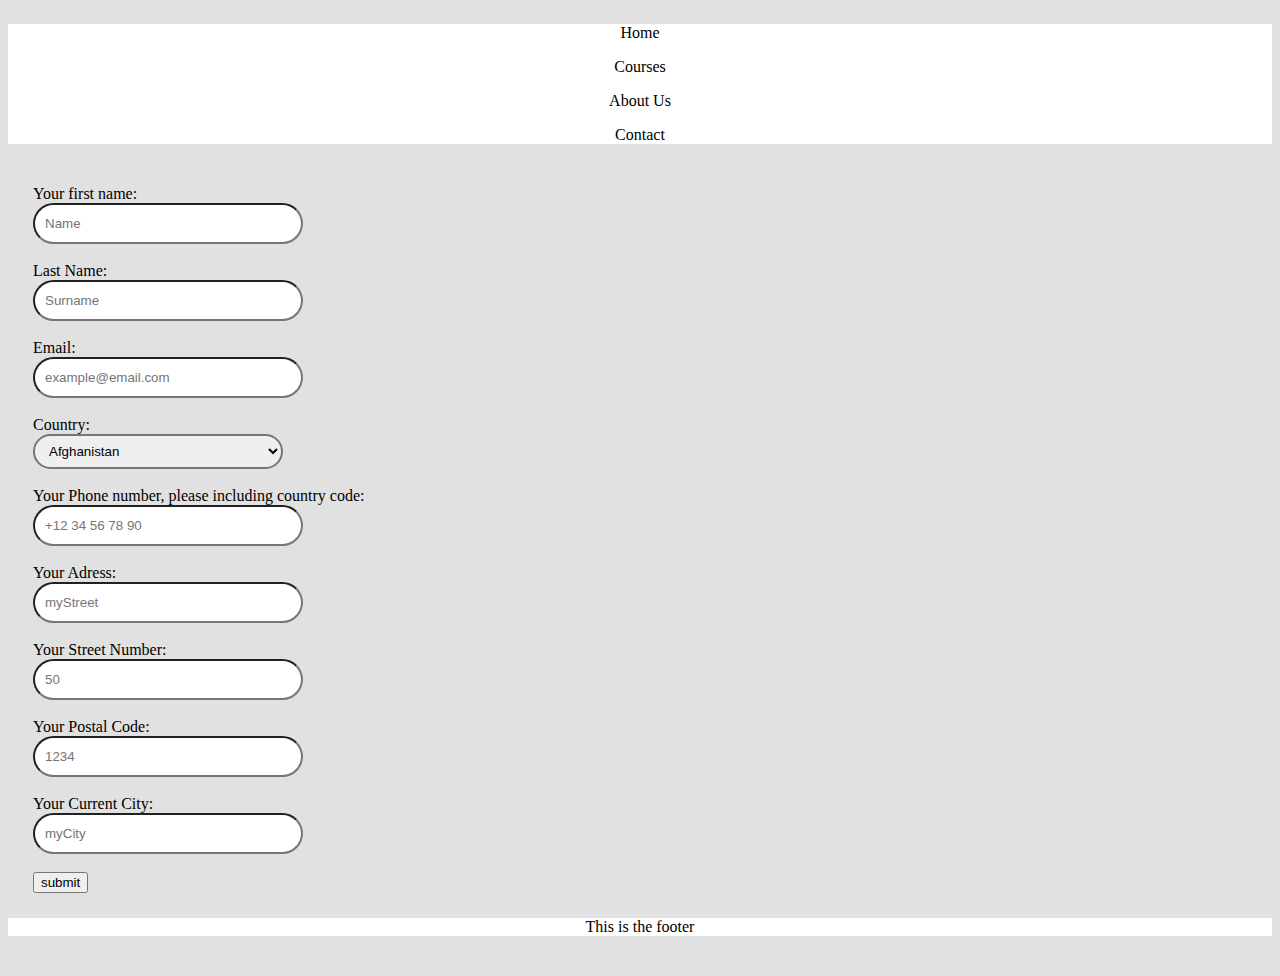
==== booking.html @ 511e3958 "some styling changes" ====
<!DOCTYPE html>
<html lang="en">
<head>
    <meta charset="UTF-8">
    <meta name="viewport" content="width=device-width, initial-scale=1.0">
    <link href="https://cdn.jsdelivr.net/npm/bootstrap@5.3.0/dist/css/bootstrap.min.css" rel="stylesheet" integrity="sha384-9ndCyUaIbzAi2FUVXJi0CjmCapSmO7SnpJef0486qhLnuZ2cdeRhO02iuK6FUUVM" crossorigin="anonymous">
    <script src="https://cdn.jsdelivr.net/npm/bootstrap@5.3.0/dist/js/bootstrap.bundle.min.js" integrity="sha384-geWF76RCwLtnZ8qwWowPQNguL3RmwHVBC9FhGdlKrxdiJJigb/j/68SIy3Te4Bkz" crossorigin="anonymous"></script>
    <link href="./css/mystyle.css" type="text/css" rel="stylesheet">
    <script src="./js/booking.js" defer></script>
    <title>Book a Course</title>
</head>
<body>

<nav>
    <div class="header">
        <div class="container">
            <div class="row justify-content-center align-items-center text_align_center">

                <div class="col float-left">
                    <p></p>
                    <p>Home</p>
                </div>

                <div class="col center">
                    <p></p>
                    <p>Courses</p>
                </div>

                <div class="col center">
                    <p></p>
                    <p>About Us</p>
                </div>

                <div class="col float-right">
                    <p></p>
                    <p>Contact</p>
                </div>

            </div>
        </div>
    </div>
</nav>

    <div class="middle_page">
        <div>

            <form id="firstForm" action="./confirmation_booking.html" method="GET" onsubmit="preserveResult()">

                <label for="firstName">Your first name: </label><br>
                <input type="text" class="input" id="firstName" name="firstName" placeholder="Name" /><br>
                <div id="firstNameWrong" class="alert-message"></div><br>

                <label for="lastName">Last Name: </label><br>
                <input type="text" class="input" id="lastName" name="lastName" placeholder="Surname"/><br>
                <div id="lastNameWrong" class="alert-message"></div><br>

                <label for="email">Email: </label><br>
                <input id="email" type="text" class="input" name="email" placeholder="example@email.com"/><br>
                <div id="email-wrong" class="alert-message"></div><br>

                <label for="country">Country: </label><br>
                <select class="input" id="country" name="country">
                    <option value="AF">Afghanistan</option>
                    <option value="AX">Aland Islands</option>
                    <option value="AL">Albania</option>
                    <option value="DZ">Algeria</option>
                    <option value="AS">American Samoa</option>
                    <option value="AD">Andorra</option>
                    <option value="AO">Angola</option>
                    <option value="AI">Anguilla</option>
                    <option value="AQ">Antarctica</option>
                    <option value="AG">Antigua and Barbuda</option>
                    <option value="AR">Argentina</option>
                    <option value="AM">Armenia</option>
                    <option value="AW">Aruba</option>
                    <option value="AU">Australia</option>
                    <option value="AT">Austria</option>
                    <option value="AZ">Azerbaijan</option>
                    <option value="BS">Bahamas</option>
                    <option value="BH">Bahrain</option>
                    <option value="BD">Bangladesh</option>
                    <option value="BB">Barbados</option>
                    <option value="BY">Belarus</option>
                    <option value="BE">Belgium</option>
                    <option value="BZ">Belize</option>
                    <option value="BJ">Benin</option>
                    <option value="BM">Bermuda</option>
                    <option value="BT">Bhutan</option>
                    <option value="BO">Bolivia</option>
                    <option value="BQ">Bonaire, Sint Eustatius and Saba</option>
                    <option value="BA">Bosnia and Herzegovina</option>
                    <option value="BW">Botswana</option>
                    <option value="BV">Bouvet Island</option>
                    <option value="BR">Brazil</option>
                    <option value="IO">British Indian Ocean Territory</option>
                    <option value="BN">Brunei Darussalam</option>
                    <option value="BG">Bulgaria</option>
                    <option value="BF">Burkina Faso</option>
                    <option value="BI">Burundi</option>
                    <option value="KH">Cambodia</option>
                    <option value="CM">Cameroon</option>
                    <option value="CA">Canada</option>
                    <option value="CV">Cape Verde</option>
                    <option value="KY">Cayman Islands</option>
                    <option value="CF">Central African Republic</option>
                    <option value="TD">Chad</option>
                    <option value="CL">Chile</option>
                    <option value="CN">China</option>
                    <option value="CX">Christmas Island</option>
                    <option value="CC">Cocos (Keeling) Islands</option>
                    <option value="CO">Colombia</option>
                    <option value="KM">Comoros</option>
                    <option value="CG">Congo</option>
                    <option value="CD">Congo, Democratic Republic of the Congo</option>
                    <option value="CK">Cook Islands</option>
                    <option value="CR">Costa Rica</option>
                    <option value="CI">Cote D'Ivoire</option>
                    <option value="HR">Croatia</option>
                    <option value="CU">Cuba</option>
                    <option value="CW">Curacao</option>
                    <option value="CY">Cyprus</option>
                    <option value="CZ">Czech Republic</option>
                    <option value="DK">Denmark</option>
                    <option value="DJ">Djibouti</option>
                    <option value="DM">Dominica</option>
                    <option value="DO">Dominican Republic</option>
                    <option value="EC">Ecuador</option>
                    <option value="EG">Egypt</option>
                    <option value="SV">El Salvador</option>
                    <option value="GQ">Equatorial Guinea</option>
                    <option value="ER">Eritrea</option>
                    <option value="EE">Estonia</option>
                    <option value="ET">Ethiopia</option>
                    <option value="FK">Falkland Islands (Malvinas)</option>
                    <option value="FO">Faroe Islands</option>
                    <option value="FJ">Fiji</option>
                    <option value="FI">Finland</option>
                    <option value="FR">France</option>
                    <option value="GF">French Guiana</option>
                    <option value="PF">French Polynesia</option>
                    <option value="TF">French Southern Territories</option>
                    <option value="GA">Gabon</option>
                    <option value="GM">Gambia</option>
                    <option value="GE">Georgia</option>
                    <option value="DE">Germany</option>
                    <option value="GH">Ghana</option>
                    <option value="GI">Gibraltar</option>
                    <option value="GR">Greece</option>
                    <option value="GL">Greenland</option>
                    <option value="GD">Grenada</option>
                    <option value="GP">Guadeloupe</option>
                    <option value="GU">Guam</option>
                    <option value="GT">Guatemala</option>
                    <option value="GG">Guernsey</option>
                    <option value="GN">Guinea</option>
                    <option value="GW">Guinea-Bissau</option>
                    <option value="GY">Guyana</option>
                    <option value="HT">Haiti</option>
                    <option value="HM">Heard Island and Mcdonald Islands</option>
                    <option value="VA">Holy See (Vatican City State)</option>
                    <option value="HN">Honduras</option>
                    <option value="HK">Hong Kong</option>
                    <option value="HU">Hungary</option>
                    <option value="IS">Iceland</option>
                    <option value="IN">India</option>
                    <option value="ID">Indonesia</option>
                    <option value="IR">Iran, Islamic Republic of</option>
                    <option value="IQ">Iraq</option>
                    <option value="IE">Ireland</option>
                    <option value="IM">Isle of Man</option>
                    <option value="IL">Israel</option>
                    <option value="IT">Italy</option>
                    <option value="JM">Jamaica</option>
                    <option value="JP">Japan</option>
                    <option value="JE">Jersey</option>
                    <option value="JO">Jordan</option>
                    <option value="KZ">Kazakhstan</option>
                    <option value="KE">Kenya</option>
                    <option value="KI">Kiribati</option>
                    <option value="KP">Korea, Democratic People's Republic of</option>
                    <option value="KR">Korea, Republic of</option>
                    <option value="XK">Kosovo</option>
                    <option value="KW">Kuwait</option>
                    <option value="KG">Kyrgyzstan</option>
                    <option value="LA">Lao People's Democratic Republic</option>
                    <option value="LV">Latvia</option>
                    <option value="LB">Lebanon</option>
                    <option value="LS">Lesotho</option>
                    <option value="LR">Liberia</option>
                    <option value="LY">Libyan Arab Jamahiriya</option>
                    <option value="LI">Liechtenstein</option>
                    <option value="LT">Lithuania</option>
                    <option value="LU">Luxembourg</option>
                    <option value="MO">Macao</option>
                    <option value="MK">Macedonia, the Former Yugoslav Republic of</option>
                    <option value="MG">Madagascar</option>
                    <option value="MW">Malawi</option>
                    <option value="MY">Malaysia</option>
                    <option value="MV">Maldives</option>
                    <option value="ML">Mali</option>
                    <option value="MT">Malta</option>
                    <option value="MH">Marshall Islands</option>
                    <option value="MQ">Martinique</option>
                    <option value="MR">Mauritania</option>
                    <option value="MU">Mauritius</option>
                    <option value="YT">Mayotte</option>
                    <option value="MX">Mexico</option>
                    <option value="FM">Micronesia, Federated States of</option>
                    <option value="MD">Moldova, Republic of</option>
                    <option value="MC">Monaco</option>
                    <option value="MN">Mongolia</option>
                    <option value="ME">Montenegro</option>
                    <option value="MS">Montserrat</option>
                    <option value="MA">Morocco</option>
                    <option value="MZ">Mozambique</option>
                    <option value="MM">Myanmar</option>
                    <option value="NA">Namibia</option>
                    <option value="NR">Nauru</option>
                    <option value="NP">Nepal</option>
                    <option value="NL">Netherlands</option>
                    <option value="AN">Netherlands Antilles</option>
                    <option value="NC">New Caledonia</option>
                    <option value="NZ">New Zealand</option>
                    <option value="NI">Nicaragua</option>
                    <option value="NE">Niger</option>
                    <option value="NG">Nigeria</option>
                    <option value="NU">Niue</option>
                    <option value="NF">Norfolk Island</option>
                    <option value="MP">Northern Mariana Islands</option>
                    <option value="NO">Norway</option>
                    <option value="OM">Oman</option>
                    <option value="PK">Pakistan</option>
                    <option value="PW">Palau</option>
                    <option value="PS">Palestinian Territory, Occupied</option>
                    <option value="PA">Panama</option>
                    <option value="PG">Papua New Guinea</option>
                    <option value="PY">Paraguay</option>
                    <option value="PE">Peru</option>
                    <option value="PH">Philippines</option>
                    <option value="PN">Pitcairn</option>
                    <option value="PL">Poland</option>
                    <option value="PT">Portugal</option>
                    <option value="PR">Puerto Rico</option>
                    <option value="QA">Qatar</option>
                    <option value="RE">Reunion</option>
                    <option value="RO">Romania</option>
                    <option value="RU">Russian Federation</option>
                    <option value="RW">Rwanda</option>
                    <option value="BL">Saint Barthelemy</option>
                    <option value="SH">Saint Helena</option>
                    <option value="KN">Saint Kitts and Nevis</option>
                    <option value="LC">Saint Lucia</option>
                    <option value="MF">Saint Martin</option>
                    <option value="PM">Saint Pierre and Miquelon</option>
                    <option value="VC">Saint Vincent and the Grenadines</option>
                    <option value="WS">Samoa</option>
                    <option value="SM">San Marino</option>
                    <option value="ST">Sao Tome and Principe</option>
                    <option value="SA">Saudi Arabia</option>
                    <option value="SN">Senegal</option>
                    <option value="RS">Serbia</option>
                    <option value="CS">Serbia and Montenegro</option>
                    <option value="SC">Seychelles</option>
                    <option value="SL">Sierra Leone</option>
                    <option value="SG">Singapore</option>
                    <option value="SX">Sint Maarten</option>
                    <option value="SK">Slovakia</option>
                    <option value="SI">Slovenia</option>
                    <option value="SB">Solomon Islands</option>
                    <option value="SO">Somalia</option>
                    <option value="ZA">South Africa</option>
                    <option value="GS">South Georgia and the South Sandwich Islands</option>
                    <option value="SS">South Sudan</option>
                    <option value="ES">Spain</option>
                    <option value="LK">Sri Lanka</option>
                    <option value="SD">Sudan</option>
                    <option value="SR">Suriname</option>
                    <option value="SJ">Svalbard and Jan Mayen</option>
                    <option value="SZ">Swaziland</option>
                    <option value="SE">Sweden</option>
                    <option value="CH">Switzerland</option>
                    <option value="SY">Syrian Arab Republic</option>
                    <option value="TW">Taiwan, Province of China</option>
                    <option value="TJ">Tajikistan</option>
                    <option value="TZ">Tanzania, United Republic of</option>
                    <option value="TH">Thailand</option>
                    <option value="TL">Timor-Leste</option>
                    <option value="TG">Togo</option>
                    <option value="TK">Tokelau</option>
                    <option value="TO">Tonga</option>
                    <option value="TT">Trinidad and Tobago</option>
                    <option value="TN">Tunisia</option>
                    <option value="TR">Turkey</option>
                    <option value="TM">Turkmenistan</option>
                    <option value="TC">Turks and Caicos Islands</option>
                    <option value="TV">Tuvalu</option>
                    <option value="UG">Uganda</option>
                    <option value="UA">Ukraine</option>
                    <option value="AE">United Arab Emirates</option>
                    <option value="GB">United Kingdom</option>
                    <option value="US">United States</option>
                    <option value="UM">United States Minor Outlying Islands</option>
                    <option value="UY">Uruguay</option>
                    <option value="UZ">Uzbekistan</option>
                    <option value="VU">Vanuatu</option>
                    <option value="VE">Venezuela</option>
                    <option value="VN">Viet Nam</option>
                    <option value="VG">Virgin Islands, British</option>
                    <option value="VI">Virgin Islands, U.s.</option>
                    <option value="WF">Wallis and Futuna</option>
                    <option value="EH">Western Sahara</option>
                    <option value="YE">Yemen</option>
                    <option value="ZM">Zambia</option>
                    <option value="ZW">Zimbabwe</option>
                </select><br><br>

                <label for="phone">Your Phone number, please including country code: </label><br>
                <input type="number" class="input" id="phone" name="phone" placeholder="+12 34 56 78 90"/><br>
                <div id="phoneIncorrect" class="alert-message"></div><br>

                <label for="adress">Your Adress: </label><br>
                <input type="text" class="input" id="adress" name="adress" placeholder="myStreet"/><br>
                <div id="adressIncorrect" class="alert-message"></div><br>

                <label for="adress-nr">Your Street Number: </label><br>
                <input type="text" class="input" id="adress-nr" name="adress-nr" placeholder="50"/><br>
                <div id="adressNrIncorrect" class="alert-message"></div><br>

                <label for="zip">Your Postal Code: </label><br>
                <input type="number" class="input" id="zip" name="zip" placeholder="1234"/><br>
                <div id="zipIncorrect" class="alert-message"></div><br>

                <label for="city">Your Current City: </label><br>
                <input type="text" class="input" id="city" name="city" placeholder="myCity"/><br>
                <div id="cityIncorrect" class="alert-message"></div><br>

                <input class="form-button" type="submit" value="submit" />

            </form>
        </div>

    </div>

<footer>
    <div class="footer">
        <div class="container">
            <div class="row justify-content-center align-items-center">

                <div class="col">
                    <p>This is the footer</p>
                </div>

            </div>
        </div>
    </div>
</footer>
    
</body>
</html>
---- css/mystyle.css ----
body
{
    background-color: rgb(225, 225, 225);
    display: flex;
    flex-direction: column;
    min-height:100vh;
}

.header
{
    position: sticky;
    top: 0;
    background-color: white;
    margin-bottom: auto;
    z-index: 100;
}


.middle_page
{
    padding: 25px;
    flex: 1;    
}

.footer
{
    text-align:center;
    position: sticky;
    bottom: 0;
    background-color: white;
    margin-top: auto;
    z-index: 100;
}

.text_align_right
{
    text-align: right;
}

.text_align_left
{
    text-align: left;
}

.text_align_center
{
    text-align: center;
}

.alert-message
{
    color: red;
    font-size: bold;
}

.input
{
    height: 35px;
    width: 250px;
    border-width: 2px;
    border-radius: 50px;
    padding-left: 10px;
    padding-right: 6px;
}
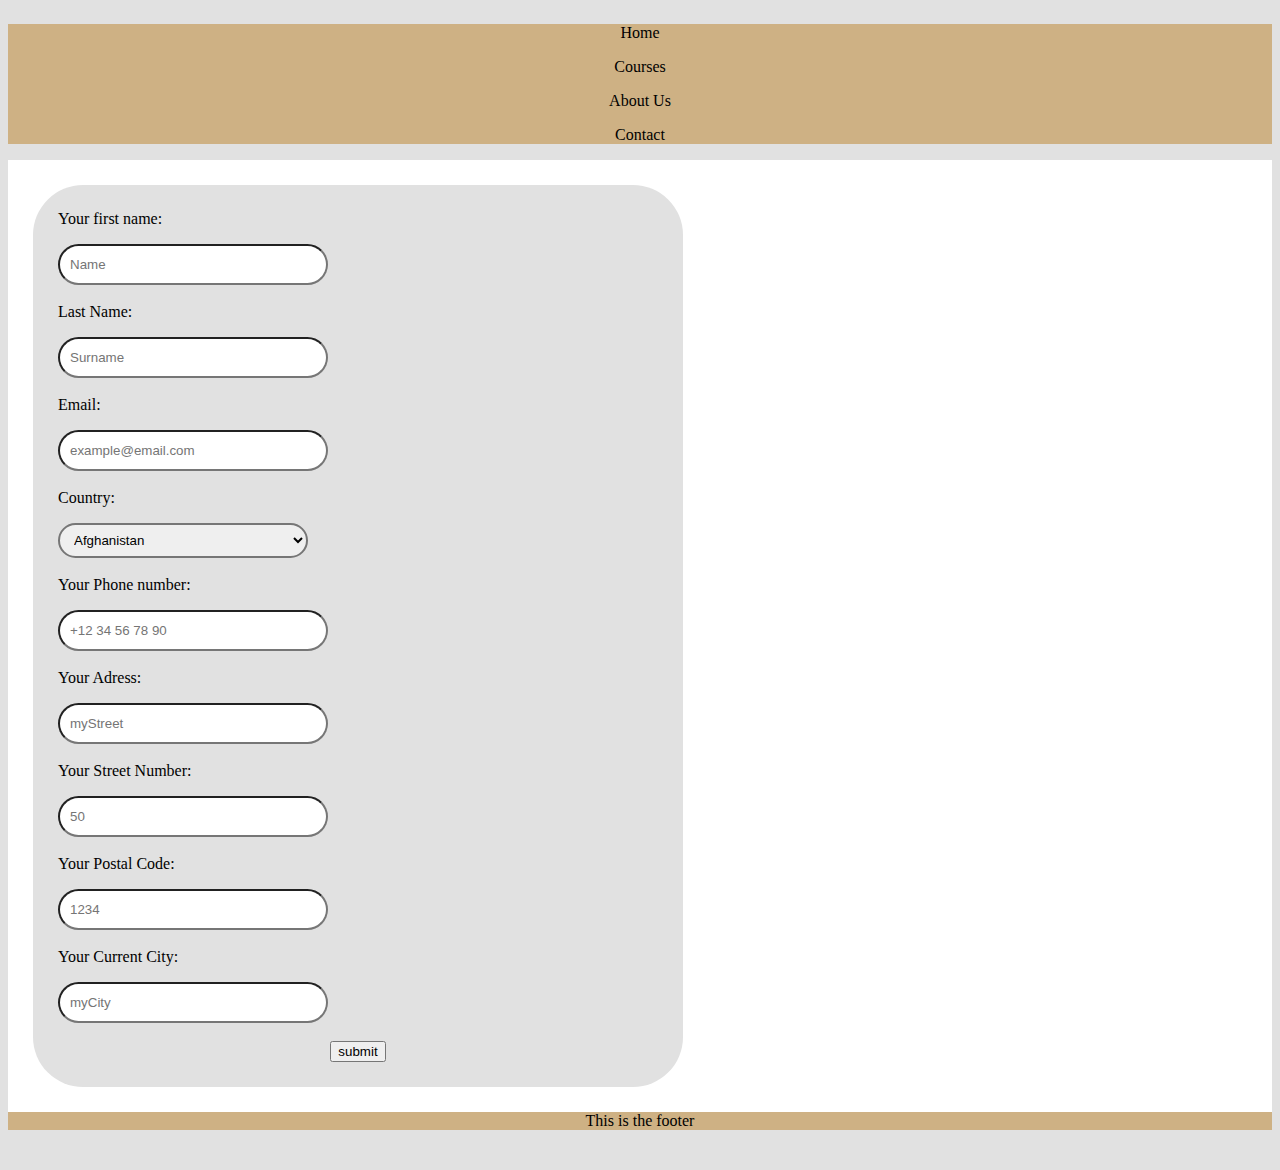
==== commit 166c80a9: "some design changes" ====
--- a/booking.html
+++ b/booking.html
@@ -42,23 +42,23 @@
 </nav>
 
     <div class="middle_page">
-        <div>
+        <div class="container completion-form">
 
             <form id="firstForm" action="./confirmation_booking.html" method="GET" onsubmit="preserveResult()">
 
-                <label for="firstName">Your first name: </label><br>
+                <label for="firstName">Your first name: </label><p></p>
                 <input type="text" class="input" id="firstName" name="firstName" placeholder="Name" /><br>
                 <div id="firstNameWrong" class="alert-message"></div><br>
 
-                <label for="lastName">Last Name: </label><br>
+                <label for="lastName">Last Name: </label><p></p>
                 <input type="text" class="input" id="lastName" name="lastName" placeholder="Surname"/><br>
                 <div id="lastNameWrong" class="alert-message"></div><br>
 
-                <label for="email">Email: </label><br>
+                <label for="email">Email: </label><p></p>
                 <input id="email" type="text" class="input" name="email" placeholder="example@email.com"/><br>
                 <div id="email-wrong" class="alert-message"></div><br>
 
-                <label for="country">Country: </label><br>
+                <label for="country">Country: </label><p></p>
                 <select class="input" id="country" name="country">
                     <option value="AF">Afghanistan</option>
                     <option value="AX">Aland Islands</option>
@@ -314,27 +314,29 @@
                     <option value="ZW">Zimbabwe</option>
                 </select><br><br>
 
-                <label for="phone">Your Phone number, please including country code: </label><br>
+                <label for="phone">Your Phone number: </label><p></p>
                 <input type="number" class="input" id="phone" name="phone" placeholder="+12 34 56 78 90"/><br>
                 <div id="phoneIncorrect" class="alert-message"></div><br>
 
-                <label for="adress">Your Adress: </label><br>
+                <label for="adress">Your Adress: </label><p></p>
                 <input type="text" class="input" id="adress" name="adress" placeholder="myStreet"/><br>
                 <div id="adressIncorrect" class="alert-message"></div><br>
 
-                <label for="adress-nr">Your Street Number: </label><br>
+                <label for="adress-nr">Your Street Number: </label><p></p>
                 <input type="text" class="input" id="adress-nr" name="adress-nr" placeholder="50"/><br>
                 <div id="adressNrIncorrect" class="alert-message"></div><br>
 
-                <label for="zip">Your Postal Code: </label><br>
+                <label for="zip">Your Postal Code: </label><p></p>
                 <input type="number" class="input" id="zip" name="zip" placeholder="1234"/><br>
                 <div id="zipIncorrect" class="alert-message"></div><br>
 
-                <label for="city">Your Current City: </label><br>
+                <label for="city">Your Current City: </label><p></p>
                 <input type="text" class="input" id="city" name="city" placeholder="myCity"/><br>
                 <div id="cityIncorrect" class="alert-message"></div><br>
 
-                <input class="form-button" type="submit" value="submit" />
+                <div class="submit-input">
+                    <input class="form-button submit-input" type="submit" value="submit" />
+                </div>
 
             </form>
         </div>
--- a/css/mystyle.css
+++ b/css/mystyle.css
@@ -10,7 +10,7 @@
 {
     position: sticky;
     top: 0;
-    background-color: white;
+    background-color: rgb(206, 177, 132);
     margin-bottom: auto;
     z-index: 100;
 }
@@ -18,6 +18,7 @@
 
 .middle_page
 {
+    background-color: white;
     padding: 25px;
     flex: 1;    
 }
@@ -27,7 +28,7 @@
     text-align:center;
     position: sticky;
     bottom: 0;
-    background-color: white;
+    background-color: rgb(206, 177, 132);
     margin-top: auto;
     z-index: 100;
 }
@@ -62,3 +63,20 @@
     padding-left: 10px;
     padding-right: 6px;
 }
+
+.completion-form
+{
+    background-color: rgb(225, 225, 225);
+    padding: 25px;
+    border-radius: 50px;
+    max-width: 600px;
+}
+
+.submit-input
+{
+    display: flex;
+    justify-content: center;
+    align-items: center;
+}
+
+
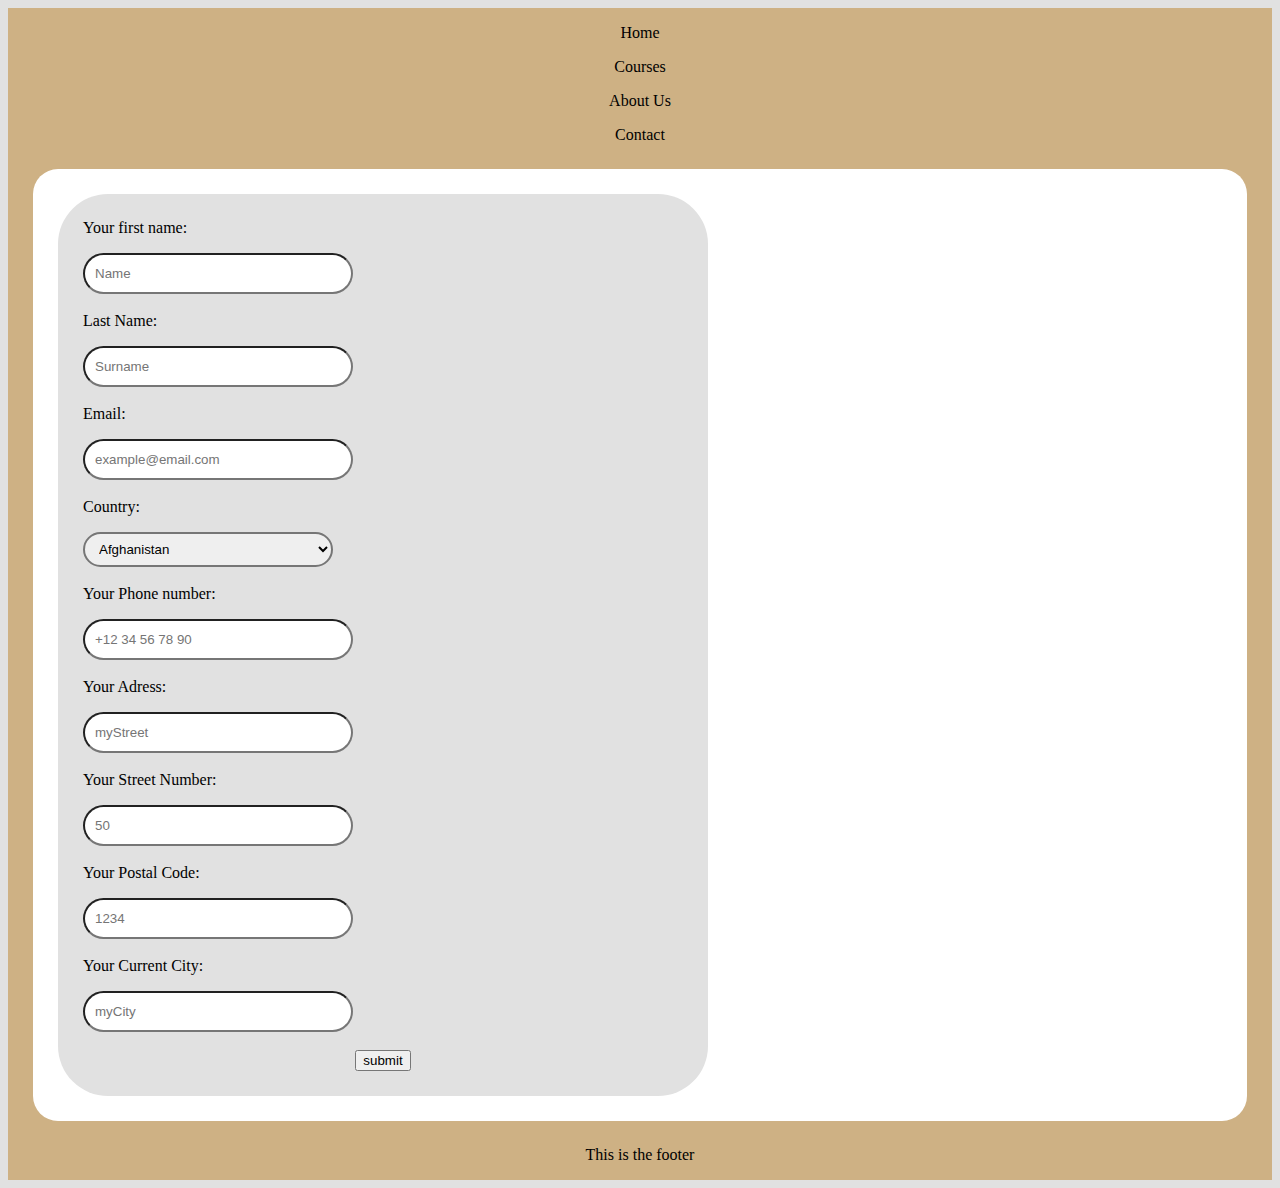
==== commit ae361a94: "styling changes" ====
--- a/booking.html
+++ b/booking.html
@@ -10,6 +10,7 @@
     <title>Book a Course</title>
 </head>
 <body>
+<div class="page">
 
 <nav>
     <div class="header">
@@ -357,5 +358,6 @@
     </div>
 </footer>
     
+</div>
 </body>
 </html>--- a/css/mystyle.css
+++ b/css/mystyle.css
@@ -20,7 +20,15 @@
 {
     background-color: white;
     padding: 25px;
+    border-radius: 25px;
     flex: 1;    
+    margin: 25px;
+}
+
+.page
+{
+    background-color: rgb(206, 177, 132);
+    flex: 1;
 }
 
 .footer
@@ -58,6 +66,8 @@
 {
     height: 35px;
     width: 250px;
+    min-width: 33px;
+    max-width: 100%;
     border-width: 2px;
     border-radius: 50px;
     padding-left: 10px;
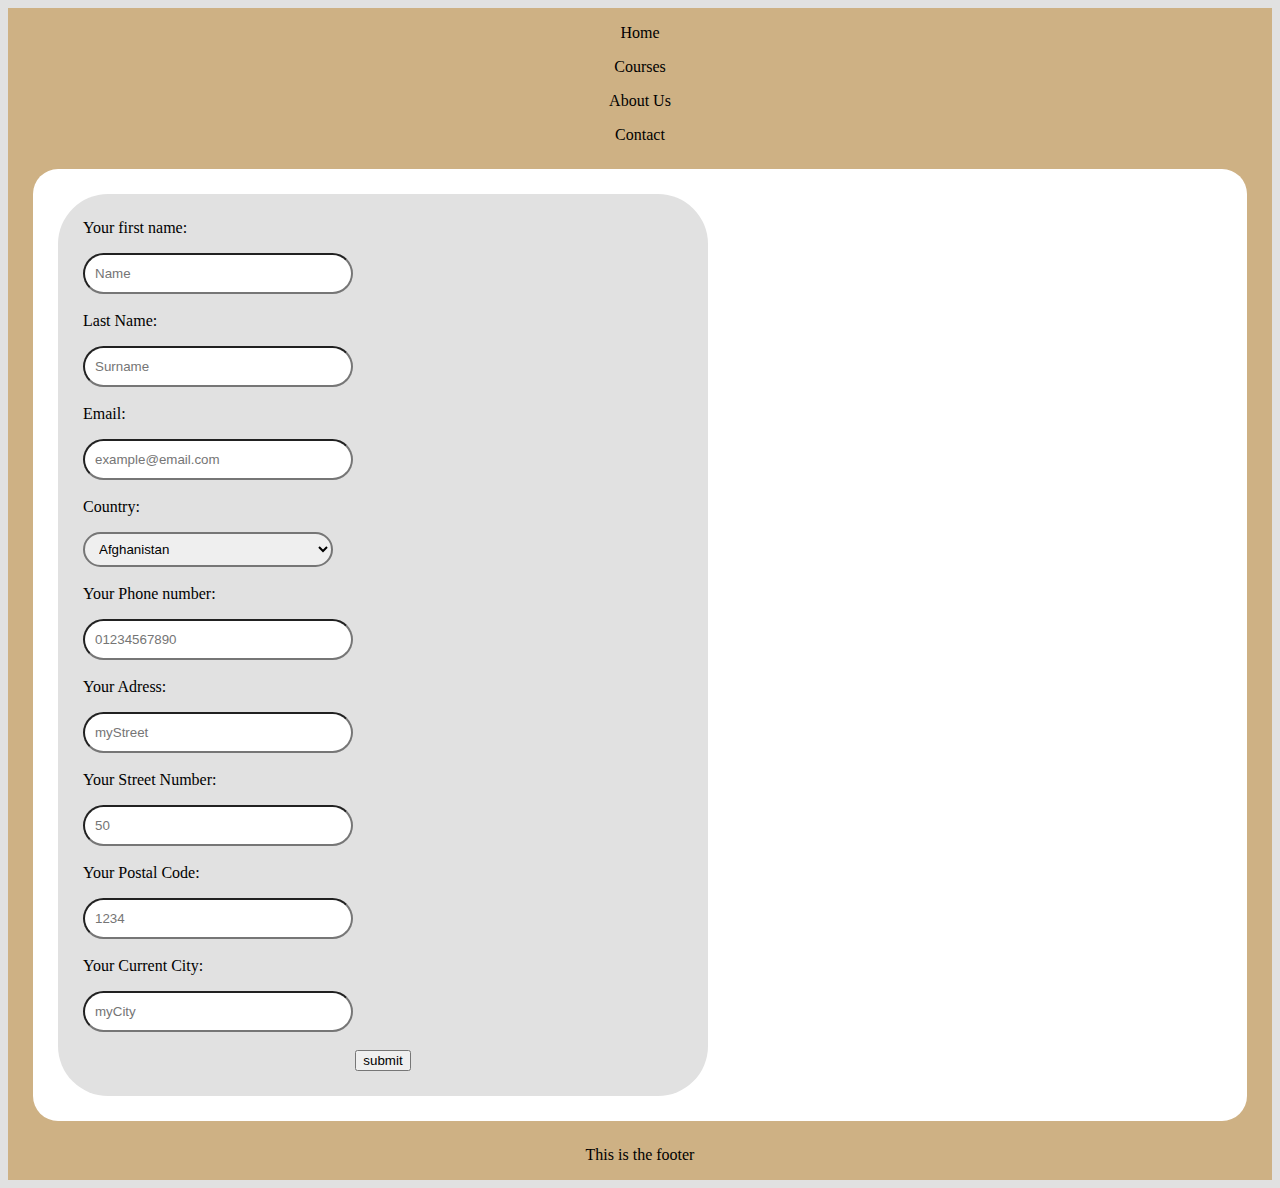
==== commit ba3710f3: "corrected some data entry and some added some JavaScript" ====
--- a/booking.html
+++ b/booking.html
@@ -316,7 +316,7 @@
                 </select><br><br>
 
                 <label for="phone">Your Phone number: </label><p></p>
-                <input type="number" class="input" id="phone" name="phone" placeholder="+12 34 56 78 90"/><br>
+                <input type="number" class="input" id="phone" name="phone" placeholder="01234567890"/><br>
                 <div id="phoneIncorrect" class="alert-message"></div><br>
 
                 <label for="adress">Your Adress: </label><p></p>
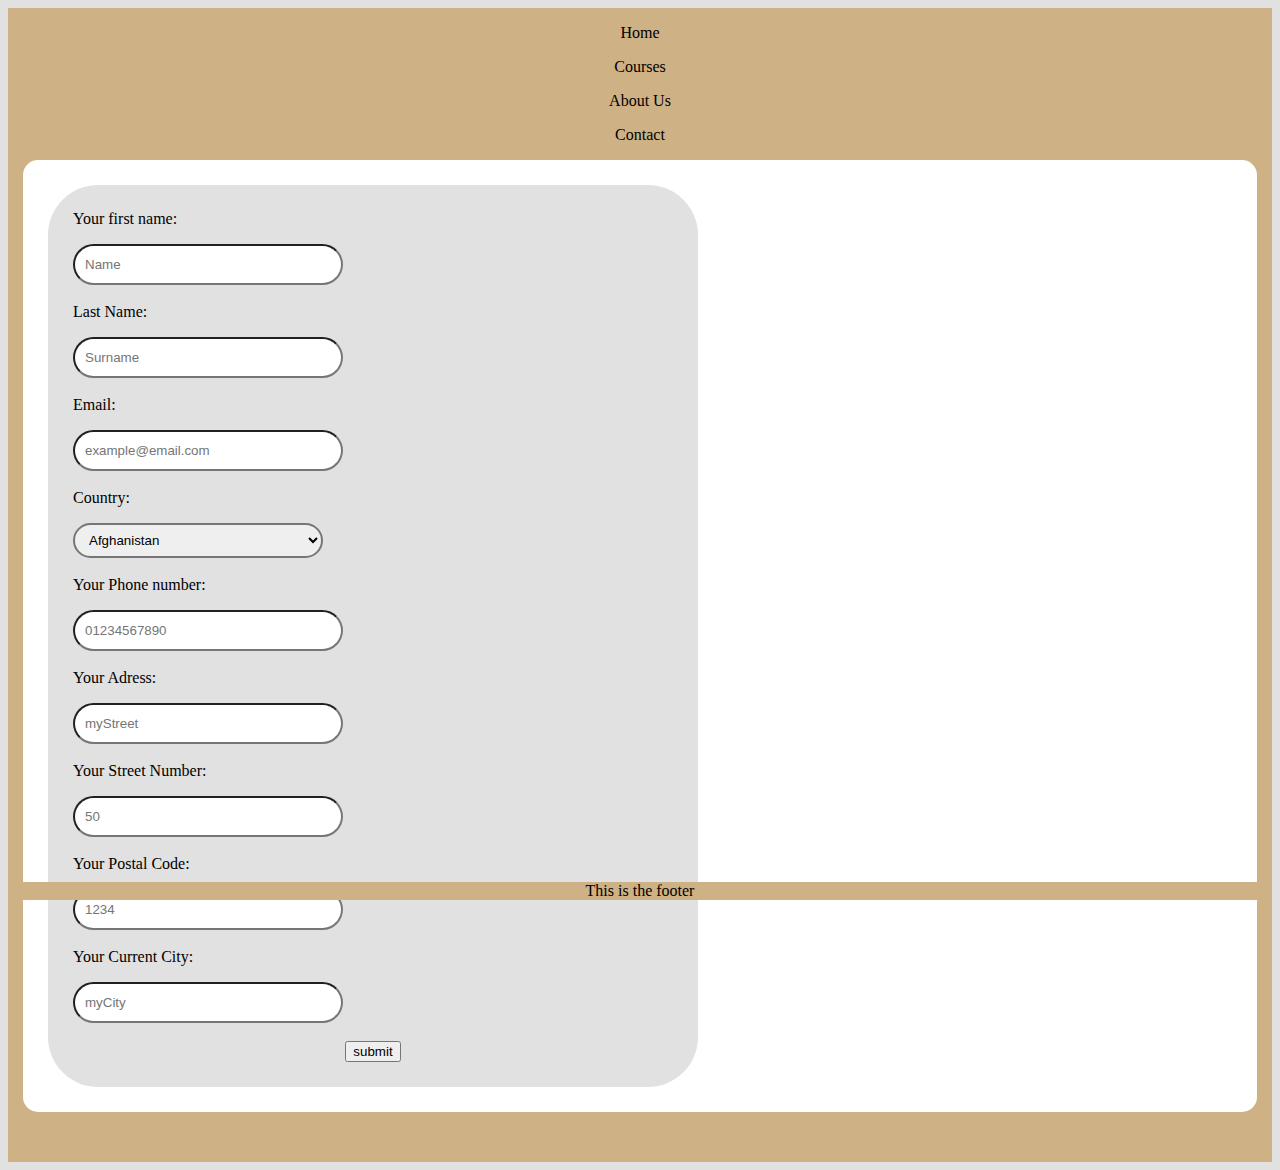
==== commit 0f4bb9d8: "fixed loose footer with 100vh on middle_page" ====
--- a/booking.html
+++ b/booking.html
@@ -12,7 +12,6 @@
 <body>
 <div class="page">
 
-<nav>
     <div class="header">
         <div class="container">
             <div class="row justify-content-center align-items-center text_align_center">
@@ -40,7 +39,7 @@
             </div>
         </div>
     </div>
-</nav>
+
 
     <div class="middle_page">
         <div class="container completion-form">
@@ -341,14 +340,12 @@
 
             </form>
         </div>
-
     </div>
 
-<footer>
+
     <div class="footer">
         <div class="container">
             <div class="row justify-content-center align-items-center">
-
                 <div class="col">
                     <p>This is the footer</p>
                 </div>
@@ -356,7 +353,7 @@
             </div>
         </div>
     </div>
-</footer>
+
     
 </div>
 </body>
--- a/css/mystyle.css
+++ b/css/mystyle.css
@@ -3,7 +3,7 @@
     background-color: rgb(225, 225, 225);
     display: flex;
     flex-direction: column;
-    min-height:100vh;
+    height: 100%;
 }
 
 .header
@@ -12,6 +12,7 @@
     top: 0;
     background-color: rgb(206, 177, 132);
     margin-bottom: auto;
+    width: 100%;
     z-index: 100;
 }
 
@@ -20,9 +21,9 @@
 {
     background-color: white;
     padding: 25px;
-    border-radius: 25px;
-    flex: 1;    
-    margin: 25px;
+    border-radius: 15px;
+    margin: 15px;
+    min-height: 100vh;
 }
 
 .page
@@ -33,11 +34,12 @@
 
 .footer
 {
+    position: sticky;
     text-align:center;
-    position: sticky;
     bottom: 0;
     background-color: rgb(206, 177, 132);
     margin-top: auto;
+    width: 100%;
     z-index: 100;
 }
 
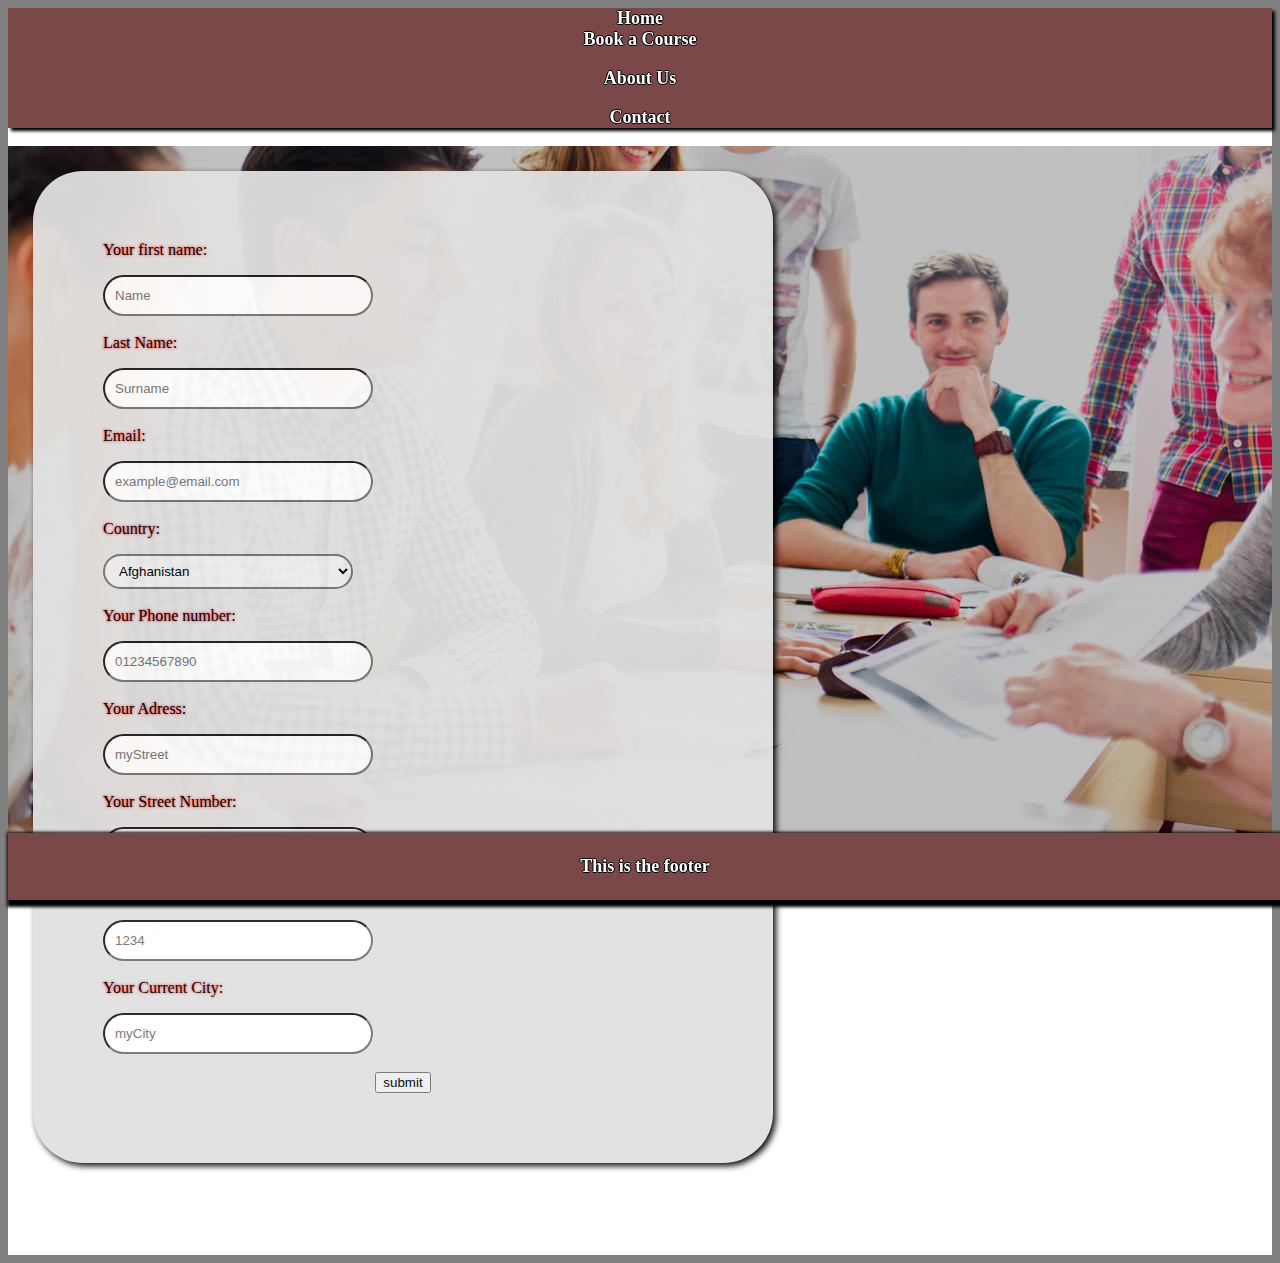
==== commit 7d6a9bba: "designed a lot of things" ====
--- a/booking.html
+++ b/booking.html
@@ -17,23 +17,21 @@
             <div class="row justify-content-center align-items-center text_align_center">
 
                 <div class="col float-left">
-                    <p></p>
-                    <p>Home</p>
+                    <a href="./index.html" target="_self" title="Home"><span class="homelink">Home</span></a>
+                </div>
+
+                <div class="col center">
+                    <a href="./booking.html" target="_self" title="Book a Course" class="homelink">Book a Course</a>
                 </div>
 
                 <div class="col center">
                     <p></p>
-                    <p>Courses</p>
-                </div>
-
-                <div class="col center">
-                    <p></p>
-                    <p>About Us</p>
+                    <p class="homelink">About Us</p>
                 </div>
 
                 <div class="col float-right">
                     <p></p>
-                    <p>Contact</p>
+                    <p class="homelink">Contact</p>
                 </div>
 
             </div>
@@ -41,7 +39,7 @@
     </div>
 
 
-    <div class="middle_page">
+    <div class="middle_page background-booking">
         <div class="container completion-form">
 
             <form id="firstForm" action="./confirmation_booking.html" method="GET" onsubmit="preserveResult()">
@@ -342,18 +340,15 @@
         </div>
     </div>
 
-
     <div class="footer">
         <div class="container">
-            <div class="row justify-content-center align-items-center">
-                <div class="col">
+            <div class="row justify-content-center align-items-center text_align_center homelink">
+                <div class="col center">
                     <p>This is the footer</p>
                 </div>
-
             </div>
         </div>
     </div>
-
     
 </div>
 </body>
--- a/css/mystyle.css
+++ b/css/mystyle.css
@@ -1,6 +1,7 @@
 body
 {
-    background-color: rgb(225, 225, 225);
+    /* background-color: rgb(225, 225, 225); */
+    background-color: grey;
     display: flex;
     flex-direction: column;
     height: 100%;
@@ -10,10 +11,12 @@
 {
     position: sticky;
     top: 0;
-    background-color: rgb(206, 177, 132);
+    background-color: rgb(122, 72, 72);
     margin-bottom: auto;
     width: 100%;
     z-index: 100;
+    border: black;
+    box-shadow:3px 3px 3px black;
 }
 
 
@@ -21,26 +24,29 @@
 {
     background-color: white;
     padding: 25px;
-    border-radius: 15px;
-    margin: 15px;
+    /* border-radius: 15px;
+    margin: 15px; */
     min-height: 100vh;
+    bottom: 0;
+    left: 0;
 }
 
 .page
 {
-    background-color: rgb(206, 177, 132);
-    flex: 1;
+    background-color: rgb(255, 255, 255);
+    flex: 1;    
 }
 
 .footer
 {
     position: sticky;
-    text-align:center;
     bottom: 0;
-    background-color: rgb(206, 177, 132);
+    background-color: rgb(122, 72, 72);
     margin-top: auto;
     width: 100%;
     z-index: 100;
+    padding: 5px;
+    box-shadow: 3px 3px 3px 4px black;
 }
 
 .text_align_right
@@ -79,9 +85,12 @@
 .completion-form
 {
     background-color: rgb(225, 225, 225);
-    padding: 25px;
+    text-shadow: 0 0 3px #FF0000;
+    box-shadow: 3px 3px 6px #000000;
+    padding: 70px;
     border-radius: 50px;
     max-width: 600px;
+    opacity: .95;
 }
 
 .submit-input
@@ -91,4 +100,62 @@
     align-items: center;
 }
 
+.homelink
+{
+    font-size: large;
+    font-weight: bold;
+    color: white;
+    text-shadow: -1px 0 black, 0 1px black, 1px 0 black, 0 -1px black;
+}
 
+a:link 
+{
+    text-decoration: none;
+}
+
+a:visited 
+{
+    text-decoration: none;
+}
+
+a:hover 
+{
+    text-decoration: none;
+    color: grey;
+}
+
+a:active 
+{
+    text-decoration: none;
+}
+
+
+.background-index
+{
+    background-image: url("../images/online.jpg");
+    background-repeat: no-repeat;
+    background-size: cover;
+    background-repeat: no-repeat;
+    background-position: center;
+    background-attachment: fixed;
+}
+
+.background-booking
+{
+    background-image: url("../images/adult-school_language-hub_hero-1.jpeg");
+    background-repeat: no-repeat;
+    background-size: cover;
+    background-repeat: no-repeat;
+    background-position: center;
+    background-attachment: fixed;
+}
+
+.background-confirmation
+{
+    background-image: url("../images/sprachkurse.jpg");
+    background-repeat: no-repeat;
+    background-size: cover;
+    background-repeat: no-repeat;
+    background-position: center;
+    background-attachment: fixed;
+}
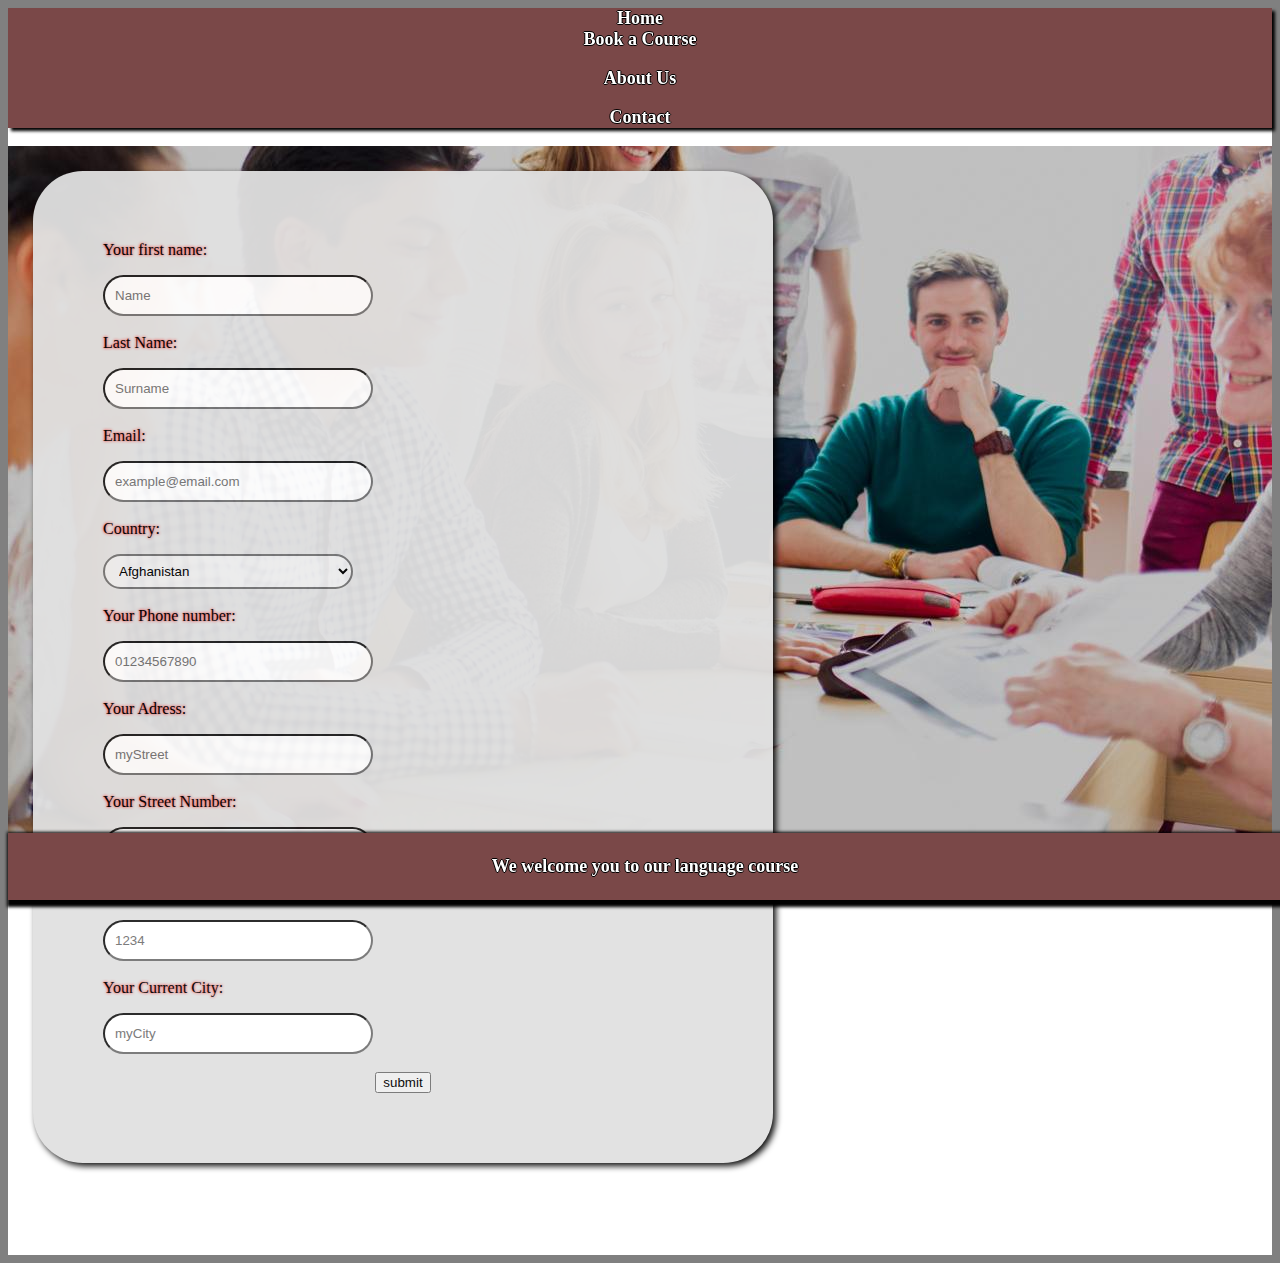
==== commit 91325ebd: "javascript for return of values from confirmation" ====
--- a/booking.html
+++ b/booking.html
@@ -17,7 +17,7 @@
             <div class="row justify-content-center align-items-center text_align_center">
 
                 <div class="col float-left">
-                    <a href="./index.html" target="_self" title="Home"><span class="homelink">Home</span></a>
+                    <a href="./index.html" target="_self" title="Home" class="homelink">Home</a>
                 </div>
 
                 <div class="col center">
@@ -44,19 +44,19 @@
 
             <form id="firstForm" action="./confirmation_booking.html" method="GET" onsubmit="preserveResult()">
 
-                <label for="firstName">Your first name: </label><p></p>
+                <label for="firstName" class="completion-text">Your first name: </label><p></p>
                 <input type="text" class="input" id="firstName" name="firstName" placeholder="Name" /><br>
                 <div id="firstNameWrong" class="alert-message"></div><br>
 
-                <label for="lastName">Last Name: </label><p></p>
+                <label for="lastName" class="completion-text">Last Name: </label><p></p>
                 <input type="text" class="input" id="lastName" name="lastName" placeholder="Surname"/><br>
                 <div id="lastNameWrong" class="alert-message"></div><br>
 
-                <label for="email">Email: </label><p></p>
+                <label for="email" class="completion-text">Email: </label><p></p>
                 <input id="email" type="text" class="input" name="email" placeholder="example@email.com"/><br>
                 <div id="email-wrong" class="alert-message"></div><br>
 
-                <label for="country">Country: </label><p></p>
+                <label for="country" class="completion-text">Country: </label><p></p>
                 <select class="input" id="country" name="country">
                     <option value="AF">Afghanistan</option>
                     <option value="AX">Aland Islands</option>
@@ -312,23 +312,23 @@
                     <option value="ZW">Zimbabwe</option>
                 </select><br><br>
 
-                <label for="phone">Your Phone number: </label><p></p>
+                <label for="phone" class="completion-text">Your Phone number: </label><p></p>
                 <input type="number" class="input" id="phone" name="phone" placeholder="01234567890"/><br>
                 <div id="phoneIncorrect" class="alert-message"></div><br>
 
-                <label for="adress">Your Adress: </label><p></p>
+                <label for="adress" class="completion-text">Your Adress: </label><p></p>
                 <input type="text" class="input" id="adress" name="adress" placeholder="myStreet"/><br>
                 <div id="adressIncorrect" class="alert-message"></div><br>
 
-                <label for="adress-nr">Your Street Number: </label><p></p>
+                <label for="adress-nr" class="completion-text">Your Street Number: </label><p></p>
                 <input type="text" class="input" id="adress-nr" name="adress-nr" placeholder="50"/><br>
                 <div id="adressNrIncorrect" class="alert-message"></div><br>
 
-                <label for="zip">Your Postal Code: </label><p></p>
+                <label for="zip" class="completion-text">Your Postal Code: </label><p></p>
                 <input type="number" class="input" id="zip" name="zip" placeholder="1234"/><br>
                 <div id="zipIncorrect" class="alert-message"></div><br>
 
-                <label for="city">Your Current City: </label><p></p>
+                <label for="city" class="completion-text">Your Current City: </label><p></p>
                 <input type="text" class="input" id="city" name="city" placeholder="myCity"/><br>
                 <div id="cityIncorrect" class="alert-message"></div><br>
 
@@ -344,7 +344,7 @@
         <div class="container">
             <div class="row justify-content-center align-items-center text_align_center homelink">
                 <div class="col center">
-                    <p>This is the footer</p>
+                    <p>We welcome you to our language course</p>
                 </div>
             </div>
         </div>
--- a/css/mystyle.css
+++ b/css/mystyle.css
@@ -85,12 +85,17 @@
 .completion-form
 {
     background-color: rgb(225, 225, 225);
-    text-shadow: 0 0 3px #FF0000;
     box-shadow: 3px 3px 6px #000000;
     padding: 70px;
     border-radius: 50px;
     max-width: 600px;
     opacity: .95;
+}
+
+.completion-text
+{
+    text-shadow: 0 0 3px #FF0000;
+
 }
 
 .submit-input
